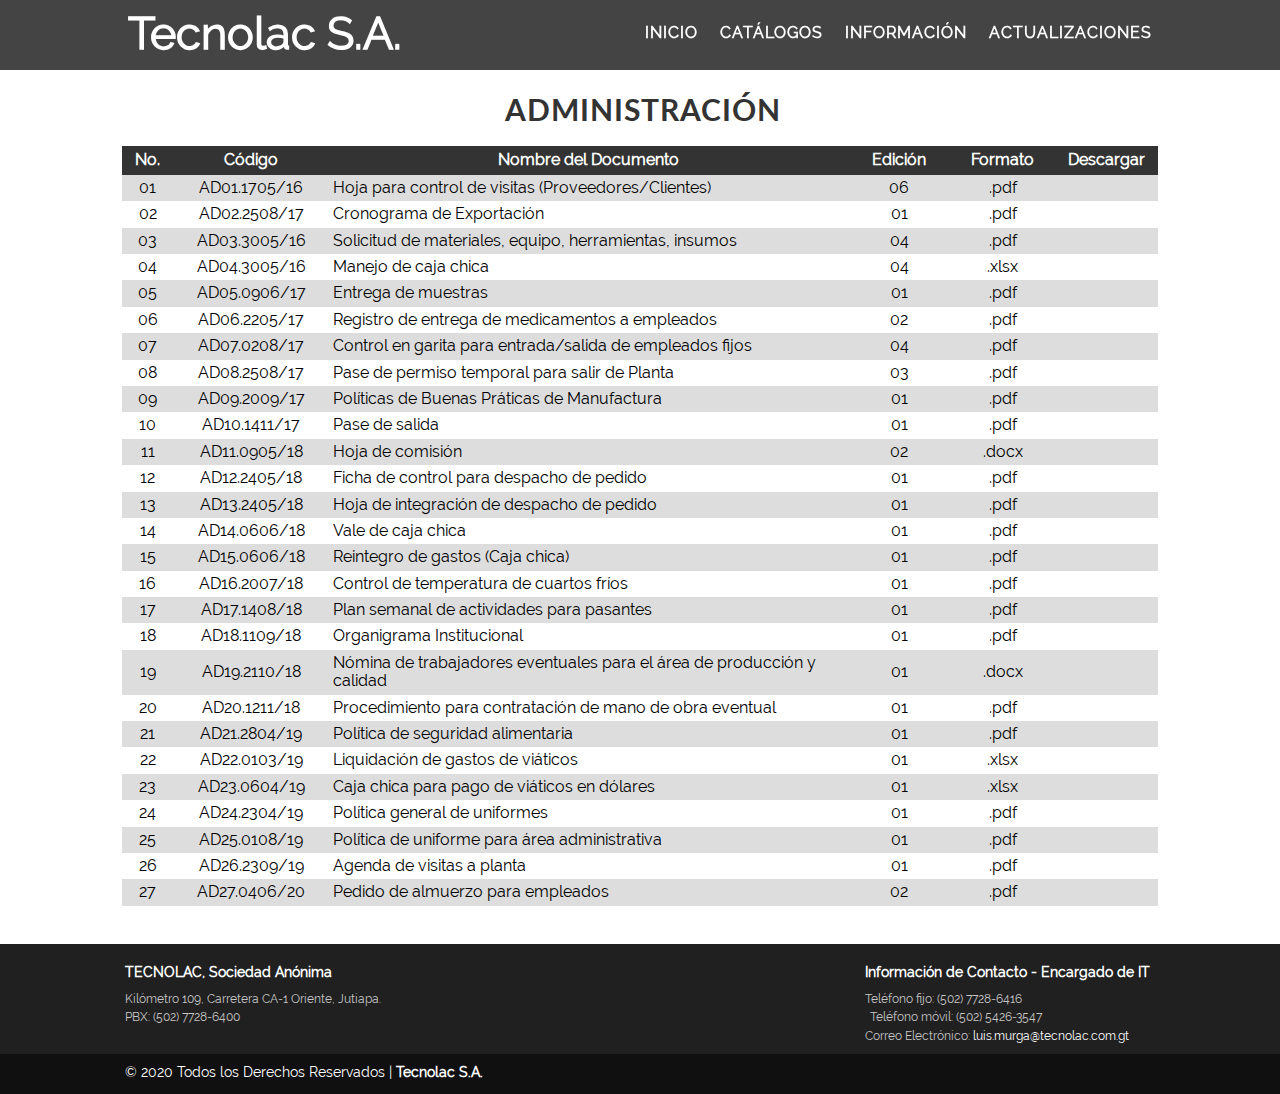
==== administracion.html @ 2467536c "Primer commit de mi proyecto" ====
<!DOCTYPE html>
<html lang="es">

<head>
    <meta charset="UTF-8">
    <meta name="viewport"
        content="width=device-width, user-scalable=no, initial-scale=1.0, maximum-scale=1.0, minimum-scale=1.0">
    <meta http-equiv="X-UA-Compatible" content="ie=edge">
    <meta name="description" content="Sistema Interno de Gestión Documental">
    <title>SIGD - ADMINISTRACION</title>
    <link rel="stylesheet" href="./css/normalize.css">
    <link rel="stylesheet" href="./css/estilos.css">
    <link rel="stylesheet" href="./css/secciones.css">
    <link rel="stylesheet" href="./css/tablas.css">
    <link rel="stylesheet" href="./css/footer.css">
    <link rel="icon" href="./img/favicon.ico" type="image/x-icon" />
    <link rel="stylesheet" href="https://use.fontawesome.com/releases/v5.0.10/css/all.css"
        integrity="sha384-+d0P83n9kaQMCwj8F4RJB66tzIwOKmrdb46+porD/OvrJ+37WqIM7UoBtwHO6Nlg" crossorigin="anonymous">
</head>

<body>
    <header>
        <div class="ancho">
            <div class="logo">
                <p>
                    <a href="index.html">Tecnolac S.A.</a>
                </p>
            </div>
            <nav>
                <ul>
                    <li>
                        <a href="index.html"><span class="fas fa-home"></span> Inicio</a>
                    </li>
                    <li>
                        <a href="index.html#catalogos"><span class="fas fa-book"></span> Catálogos</a>
                    </li>
                    <li>
                        <a href="index.html#informacion"><span class="fas fa-info-circle"></span> Información</a>
                    </li>
                    <li>
                        <a href="modificaciones.html"><span class="fas fa-edit"></span> Actualizaciones</a>
                    </li>
                </ul>
            </nav>
        </div>
    </header>
    <section class="wap">
        <section class="titulos">
            <br>
            <br>
            <br>
            <br>
            <br>
            <i class="fas fa-address-book fa-2x"></i>
            <h2>Administración</h2>
        </section>
        <section class="tabla-body">
            <table class="tabla-estructura">
                <tr>
                    <th class="numero">No.</th>
                    <th class="codigo">Código</th>
                    <th class="nombre">Nombre del Documento</th>
                    <th class="edicion">Edición</th>
                    <th class="formato">Formato</th>
                    <th class="descarga">Descargar</th>
                </tr>
                <tr>
                    <td class="numero">01</td>
                    <td class="codigo">AD01.1705/16</td>
                    <td class="nombre">Hoja para control de visitas (Proveedores/Clientes)</td>
                    <td class="edicion">06</td>
                    <td class="formato">.pdf</td>
                    <td class="descarga">
                        <a href="./docs/admin/AD01.1705-16.pdf" download>
                            <i class="fas fa-download fa-1x"></i>
                        </a>
                    </td>
                </tr>
                <tr>
                    <td class="numero">02</td>
                    <td class="codigo">AD02.2508/17</td>
                    <td class="nombre">Cronograma de Exportación</td>
                    <td class="edicion">01</td>
                    <td class="formato">.pdf</td>
                    <td class="descarga">
                        <a href="./docs/admin/AD02.2508-17.pdf" download>
                            <i class="fas fa-download fa-1x"></i>
                        </a>
                    </td>
                </tr>
                <tr>
                    <td class="numero">03</td>
                    <td class="codigo">AD03.3005/16</td>
                    <td class="nombre">Solicitud de materiales, equipo, herramientas, insumos</td>
                    <td class="edicion">04</td>
                    <td class="formato">.pdf</td>
                    <td class="descarga">
                        <a href="./docs/admin/AD03.3005-16.pdf" download>
                            <i class="fas fa-download fa-1x"></i>
                        </a>
                    </td>
                </tr>
                <tr>
                    <td class="numero">04</td>
                    <td class="codigo">AD04.3005/16</td>
                    <td class="nombre">Manejo de caja chica</td>
                    <td class="edicion">04</td>
                    <td class="formato">.xlsx</td>
                    <td class="descarga">
                        <a href="./docs/admin/AD04.3005-16.xlsx" download>
                            <i class="fas fa-download fa-1x"></i>
                        </a>
                    </td>
                </tr>
                <tr>
                    <td class="numero">05</td>
                    <td class="codigo">AD05.0906/17</td>
                    <td class="nombre">Entrega de muestras</td>
                    <td class="edicion">01</td>
                    <td class="formato">.pdf</td>
                    <td class="descarga">
                        <a href="./docs/admin/AD05.0906-17.pdf" download>
                            <i class="fas fa-download fa-1x"></i>
                        </a>
                    </td>
                </tr>
                <tr>
                    <td class="numero">06</td>
                    <td class="codigo">AD06.2205/17</td>
                    <td class="nombre">Registro de entrega de medicamentos a empleados</td>
                    <td class="edicion">02</td>
                    <td class="formato">.pdf</td>
                    <td class="descarga">
                        <a href="./docs/admin/AD06.2205-17.pdf" download>
                            <i class="fas fa-download fa-1x"></i>
                        </a>
                    </td>
                </tr>
                <tr>
                    <td class="numero">07</td>
                    <td class="codigo">AD07.0208/17</td>
                    <td class="nombre">Control en garita para entrada/salida de empleados fijos</td>
                    <td class="edicion">04</td>
                    <td class="formato">.pdf</td>
                    <td class="descarga">
                        <a href="./docs/admin/AD07.0208-17.pdf" download>
                            <i class="fas fa-download fa-1x"></i>
                        </a>
                    </td>
                </tr>
                <tr>
                    <td class="numero">08</td>
                    <td class="codigo">AD08.2508/17</td>
                    <td class="nombre">Pase de permiso temporal para salir de Planta</td>
                    <td class="edicion">03</td>
                    <td class="formato">.pdf</td>
                    <td class="descarga">
                        <a href="./docs/admin/AD08.2508-17.pdf" download>
                            <i class="fas fa-download fa-1x"></i>
                        </a>
                    </td>
                </tr>
                <tr>
                    <td class="numero">09</td>
                    <td class="codigo">AD09.2009/17</td>
                    <td class="nombre">Políticas de Buenas Práticas de Manufactura</td>
                    <td class="edicion">01</td>
                    <td class="formato">.pdf</td>
                    <td class="descarga">
                        <a href="./docs/admin/AD09.2009-17.pdf" download>
                            <i class="fas fa-download fa-1x"></i>
                        </a>
                    </td>
                </tr>
                <tr>
                    <td class="numero">10</td>
                    <td class="codigo">AD10.1411/17</td>
                    <td class="nombre">Pase de salida</td>
                    <td class="edicion">01</td>
                    <td class="formato">.pdf</td>
                    <td class="descarga">
                        <a href="./docs/admin/AD10.1411-17.pdf" download>
                            <i class="fas fa-download fa-1x"></i>
                        </a>
                    </td>
                </tr>
                <tr>
                    <td class="numero">11</td>
                    <td class="codigo">AD11.0905/18</td>
                    <td class="nombre">Hoja de comisión</td>
                    <td class="edicion">02</td>
                    <td class="formato">.docx</td>
                    <td class="descarga">
                        <a href="./docs/admin/AD11.0905-18.docx" download>
                            <i class="fas fa-download fa-1x"></i>
                        </a>
                    </td>
                </tr>
                <tr>
                    <td class="numero">12</td>
                    <td class="codigo">AD12.2405/18</td>
                    <td class="nombre">Ficha de control para despacho de pedido</td>
                    <td class="edicion">01</td>
                    <td class="formato">.pdf</td>
                    <td class="descarga">
                        <a href="./docs/admin/AD12.2405-18.pdf" download>
                            <i class="fas fa-download fa-1x"></i>
                        </a>
                    </td>
                </tr>
                <tr>
                    <td class="numero">13</td>
                    <td class="codigo">AD13.2405/18</td>
                    <td class="nombre">Hoja de integración de despacho de pedido</td>
                    <td class="edicion">01</td>
                    <td class="formato">.pdf</td>
                    <td class="descarga">
                        <a href="./docs/admin/AD13.2405-18.pdf" download>
                            <i class="fas fa-download fa-1x"></i>
                        </a>
                    </td>
                </tr>
                <tr>
                    <td class="numero">14</td>
                    <td class="codigo">AD14.0606/18</td>
                    <td class="nombre">Vale de caja chica</td>
                    <td class="edicion">01</td>
                    <td class="formato">.pdf</td>
                    <td class="descarga">
                        <a href="./docs/admin/AD14.0606-18.pdf" download>
                            <i class="fas fa-download fa-1x"></i>
                        </a>
                    </td>
                </tr>
                <tr>
                    <td class="numero">15</td>
                    <td class="codigo">AD15.0606/18</td>
                    <td class="nombre">Reintegro de gastos (Caja chica)</td>
                    <td class="edicion">01</td>
                    <td class="formato">.pdf</td>
                    <td class="descarga">
                        <a href="./docs/admin/AD15.0606-18.pdf" download>
                            <i class="fas fa-download fa-1x"></i>
                        </a>
                    </td>
                </tr>
                <tr>
                    <td class="numero">16</td>
                    <td class="codigo">AD16.2007/18</td>
                    <td class="nombre">Control de temperatura de cuartos fríos</td>
                    <td class="edicion">01</td>
                    <td class="formato">.pdf</td>
                    <td class="descarga">
                        <a href="./docs/admin/AD16.2007-18.pdf" download>
                            <i class="fas fa-download fa-1x"></i>
                        </a>
                    </td>
                </tr>
                <tr>
                    <td class="numero">17</td>
                    <td class="codigo">AD17.1408/18</td>
                    <td class="nombre">Plan semanal de actividades para pasantes</td>
                    <td class="edicion">01</td>
                    <td class="formato">.pdf</td>
                    <td class="descarga">
                        <a href="./docs/admin/AD17.1408-18.pdf" download>
                            <i class="fas fa-download fa-1x"></i>
                        </a>
                    </td>
                </tr>
                <tr>
                    <td class="numero">18</td>
                    <td class="codigo">AD18.1109/18</td>
                    <td class="nombre">Organigrama Institucional</td>
                    <td class="edicion">01</td>
                    <td class="formato">.pdf</td>
                    <td class="descarga">
                        <a href="./docs/admin/AD18.1109-18.pdf" download>
                            <i class="fas fa-download fa-1x"></i>
                        </a>
                    </td>
                </tr>
                <tr>
                    <td class="numero">19</td>
                    <td class="codigo">AD19.2110/18</td>
                    <td class="nombre">Nómina de trabajadores eventuales para el área de producción y calidad</td>
                    <td class="edicion">01</td>
                    <td class="formato">.docx</td>
                    <td class="descarga">
                        <a href="./docs/admin/AD19.2110-18.docx" download>
                            <i class="fas fa-download fa-1x"></i>
                        </a>
                    </td>
                </tr>
                <tr>
                    <td class="numero">20</td>
                    <td class="codigo">AD20.1211/18</td>
                    <td class="nombre">Procedimiento para contratación de mano de obra eventual</td>
                    <td class="edicion">01</td>
                    <td class="formato">.pdf</td>
                    <td class="descarga">
                        <a href="./docs/admin/AD20.1211-18.pdf" download>
                            <i class="fas fa-download fa-1x"></i>
                        </a>
                    </td>
                </tr>
                <tr>
                    <td class="numero">21</td>
                    <td class="codigo">AD21.2804/19</td>
                    <td class="nombre">Política de seguridad alimentaria</td>
                    <td class="edicion">01</td>
                    <td class="formato">.pdf</td>
                    <td class="descarga">
                        <a href="./docs/admin/AD21.2804-19.pdf" download>
                            <i class="fas fa-download fa-1x"></i>
                        </a>
                    </td>
                </tr>
                <tr>
                    <td class="numero">22</td>
                    <td class="codigo">AD22.0103/19</td>
                    <td class="nombre">Liquidación de gastos de viáticos</td>
                    <td class="edicion">01</td>
                    <td class="formato">.xlsx</td>
                    <td class="descarga">
                        <a href="./docs/admin/AD22.0103-19.xlsx" download>
                            <i class="fas fa-download fa-1x"></i>
                        </a>
                    </td>
                </tr>
                <tr>
                    <td class="numero">23</td>
                    <td class="codigo">AD23.0604/19</td>
                    <td class="nombre">Caja chica para pago de viáticos en dólares</td>
                    <td class="edicion">01</td>
                    <td class="formato">.xlsx</td>
                    <td class="descarga">
                        <a href="./docs/admin/AD23.0604-19.xlsx" download>
                            <i class="fas fa-download fa-1x"></i>
                        </a>
                    </td>
                </tr>
                <tr>
                    <td class="numero">24</td>
                    <td class="codigo">AD24.2304/19</td>
                    <td class="nombre">Política general de uniformes</td>
                    <td class="edicion">01</td>
                    <td class="formato">.pdf</td>
                    <td class="descarga">
                        <a href="./docs/admin/AD24.2304-19.pdf" download>
                            <i class="fas fa-download fa-1x"></i>
                        </a>
                    </td>
                </tr>
                <tr>
                    <td class="numero">25</td>
                    <td class="codigo">AD25.0108/19</td>
                    <td class="nombre">Política de uniforme para área administrativa</td>
                    <td class="edicion">01</td>
                    <td class="formato">.pdf</td>
                    <td class="descarga">
                        <a href="./docs/admin/AD25.0108-19.pdf" download>
                            <i class="fas fa-download fa-1x"></i>
                        </a>
                    </td>
                </tr>
                <tr>
                    <td class="numero">26</td>
                    <td class="codigo">AD26.2309/19</td>
                    <td class="nombre">Agenda de visitas a planta</td>
                    <td class="edicion">01</td>
                    <td class="formato">.pdf</td>
                    <td class="descarga">
                        <a href="./docs/admin/AD26.2309-19.pdf" download>
                            <i class="fas fa-download fa-1x"></i>
                        </a>
                    </td>
                </tr>
                <tr>
                    <td class="numero">27</td>
                    <td class="codigo">AD27.0406/20</td>
                    <td class="nombre">Pedido de almuerzo para empleados</td>
                    <td class="edicion">02</td>
                    <td class="formato">.pdf</td>
                    <td class="descarga">
                        <a href="./docs/admin/AD27.0406-20.pdf" download>
                            <i class="fas fa-download fa-1x"></i>
                        </a>
                    </td>
                </tr>
            </table>
            <br>
        </section>
    </section>

    <footer>
        <div class="container-principal">
            <div class="container-body">
                <div class="columna1">
                    <h1>TECNOLAC, Sociedad Anónima</h1>
                    <i class="fas fa-home fa-1x"></i>
                    <p>Kilómetro 109, Carretera CA-1 Oriente, Jutiapa.</p>
                    <br>
                    <i class="fas fa-fax fa-1x"></i>
                    <p>PBX: (502) 7728-6400</p>
                </div>
                <div class="columna2">
                    <h1>Información de Contacto - Encargado de IT</h1>
                    <i class="fas fa-phone fa-1x"></i>
                    <p>Teléfono fijo: (502) 7728-6416</p>
                    <br>
                    <i class="fas fa-mobile-alt fa-1x"></i>
                    <p class="movil">Teléfono móvil: (502) 5426-3547</p>
                    <br>
                    <i class="fas fa-envelope"></i>
                    <p>Correo Electrónico:
                        <a href="mailto:luis.murga@tecnolac.com.gt">luis.murga@tecnolac.com.gt</a>
                    </p>
                </div>
            </div>
        </div>
        <div class="container-footer">
            <div class="copyright">
                <p>&copy; 2020 Todos los Derechos Reservados |
                    <b>
                        <a href="#">Tecnolac S.A.</a>
                    </b>
                </p>
            </div>
        </div>
    </footer>

</body>

</html>
---- css/estilos.css ----
*{
    margin: 0;
    padding: 0;
}

header{
    width: 100%;
    background: rgba(21, 21, 21, .8) ;
    height: 70px;
    position: fixed;
    z-index: 10;
}

.ancho{
    width: 80%;
    height: 70px;
    margin: auto;
}
.logo{
    width: 30%;
    height: 70px;
    float: left;
    padding-top: 8px;
    box-sizing: border-box;
}
.logo p a{
    color: #FFF;
    font-size: 45px;
    text-decoration: none;
    font-weight: bold;
    font-family: rale;
}
nav{
    width: 70%;
    height: 70px;
    float: left;
    text-align: right;
    padding-top: 24px;
    box-sizing: border-box;
}
nav ul li{
    display: inline;
}
nav ul li a{
    color: #FFF;
    font-size: 16px;
    text-decoration: none;
    text-transform: uppercase;
    padding-left: 18px;
    font-weight: bold;
    letter-spacing: 1px;
    font-family: rale;
}
nav ul li a:hover{
    color: #FCDA02;
}
@font-face{
    font-family: rale;
    src: url(../fuente/Raleway-Regular.ttf);
}
---- css/secciones.css ----
@import url('https://fonts.googleapis.com/css?family=Lato:300');

h2{
    text-transform: uppercase;
    color: #333;
    font-family: 'Lato', sans-serif;
    font-size: 30px; 
    letter-spacing: 1px;  
}

h3{
    font-family: 'Lato', sans-serif;
    font-size: 24px;
    color: #333;
    letter-spacing: 1px;  
}

.textos{
    font-family: 'Lato', sans-serif;
    padding-top: 20px;    
    font-size: 18px;
    color: #444;
    margin-bottom: 10px;
    text-align: justify;
}

.wap{
    width: 90%;
    margin: auto;
}

.wap .separacion{
    height: 120px;
}


.titulos{    
    text-align: center;    
}

.titulos h2{
    display: inline;
    padding-left: 5px;   
}

.titulos i{
    color: #555;
}

.contenedor-columnas{
    width: 100%;
    margin: auto;
}

.columnas{
    width: 33.333%;
    float: left;
    padding: 20px 20px;
    box-sizing: border-box;
    margin: auto;
}

.columnas img:hover{
    box-shadow: 5px 5px 10px #5d6d7e;
    transform: translate(-5px, -5px);
}

.columnas img{
    width: 100%;   
    border-radius: 10px; 
    /*border: solid 1px #444;*/
    transition: all 150ms;
}

.columnas a{
    text-decoration: none;
}

.banner{
    width: 100%;
    background: #444;
    clear: both;
    padding-top: 30px;
    padding-left: 50px;
    padding-right: 50px;
    padding-bottom: 30px;
    text-align: center;
    box-sizing: border-box;   
    transition: 0.4s; 
}

.banner:hover{
    background:  #16a085;
    transition: 0.4s;
}

.banner h3{
    color:  #d7dbdd;
    font-size: 32px;
    font-family: rale;
    font-weight: normal;
    display: inline;
}

.banner a{
    text-decoration: none;
    margin-left: 20px;
    font-weight: bold;
    color: #fff;
}

.banner a i{
    font-size: 30px;
}

.letras_slider h1{
    font-size: 36px;
}

.lista1{
    text-align: justify;
    font-family: 'Lato', sans-serif;
    font-size: 18px;
    color: #444;
    padding-left: 20px;
}

.lista2{    
    font-family: 'Lato', sans-serif;
    font-size: 18px;
    color: #444;
    padding-left: 20px;
    text-align: justify;
}

.incisos li {
    margin-left: 25px;
}

.subinciso li{
    margin-left: 50px;
}

.codigos-formatos{    
    margin-left: 55px;
    margin-top: 15px;    
    border-collapse: collapse;    
}

.codigos-formatos th{
    background-color: #333;
    color: white;
    padding: 5px;
    text-align: center;
}

.codigos-formatos td{
    padding: 5px;
    text-align: center;
}

.codigos-formatos tr:nth-child(even) {
    background-color: #dddddd;
}

.separacion-conta{
    height: 123px;
}

.separacion-lab{
    height: 18px;
}

.separacion-man{
    height: 18px;
}

.separacion-it{
    height: 24px;
}

.separacion-syso {
    height: 96px;
}

.separacion-opera {
    height: 123px;
}

.banner-modificaciones{        
    background : #16a085;
    text-align: center;
    border-radius: 15px;
}

.banner-modificaciones h2{
    color:  #d0d3d4;
    font-family: 'Lato', sans-serif;
    font-size: 30px; 
    letter-spacing: 1px; 
    text-transform: none;
}

#hijo{
    line-height: 120px;
}

.maestro-columnas{
    margin-bottom: 80px;
}
---- css/tablas.css ----
.tabla-body{
    margin-top: 20px;
    margin-bottom: 20px;
    font-family: 'rale';    
}

.tabla-estructura{
    width: 90%;    
    margin: auto;
    border-collapse: collapse;     
}

.tabla-estructura th{
    background-color: #333;
    color: white;
    padding: 5px;
    text-align: center;
}

.tabla-estructura td{
    padding: 4px;
}

.tabla-estructura tr:nth-child(even){
    background-color: #dddddd;
}

.nombre{
    text-align: left;
}

.numero{
    width: 5%;
    text-align: center;
}

.codigo{
    width: 15%;
    text-align: center;
}

.edicion{
    width: 10%;
    text-align: center;
}

.formato{
    width: 10%;
    text-align: center;
}

.descarga{
    width: 10%;
    text-align: center;
}

.nombre-catalogo{
    margin-top: 100px;
}
---- css/footer.css ----
footer{
    width: 100%;
    font-family: 'rale';
    background: #202020;
    color: #fff;
}

footer a{
    text-decoration: none;
    color: #fff;
}

.container-principal{
    width: 100%;
    margin: auto;
    box-sizing: border-box;
}    

.columna1{
    width: 50%;
    padding-top: 10px;
    padding-left: 125px;
}

.columna1 p{
    display: inline;      
    font-size: 12px;
    color: #c7c7c7;
}

.columna1 i{
    color: #c7c7c7;
    
}

h1{
    font-size: 14px;
}

.columna2{
    width: 50%;
    padding-top: 10px;
    padding-left: 325px;
}

.columna2 p{
    display: inline;    
    font-size: 12px;
    color: #c7c7c7;
}

.columna2 i{
    color: #c7c7c7;
    
}

.container-body{
    display: flex;
    padding-bottom: 10px;
}

.container-footer{   
    width: 100%;
    font-size: 14px;
    padding-top: 10px;
    padding-bottom: 10px;
    height: 20px;
    background: #101010;
}

.container-footer .copyright{
    padding-left: 125px;
}

.movil{
    padding-left: 5px;
}

@media screen and (max-width: 1100px){
    .container-body{
        flex-wrap: wrap;
    }
}
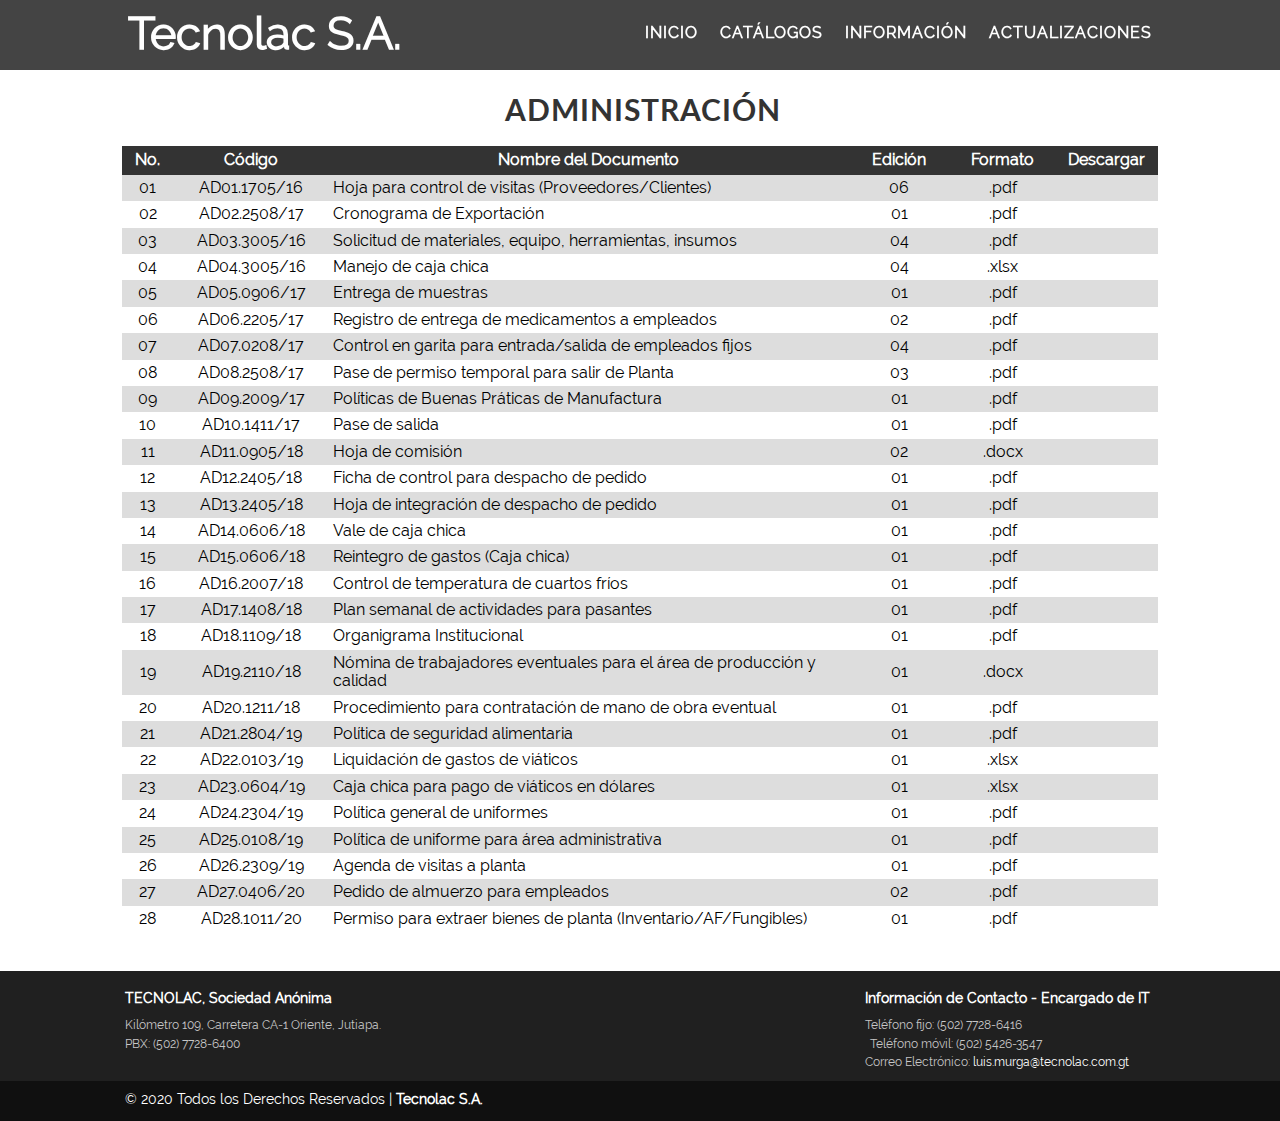
==== commit 629ce5f9: "Actualización de formatos IT15 y RH20" ====
--- a/administracion.html
+++ b/administracion.html
@@ -388,6 +388,18 @@
                         </a>
                     </td>
                 </tr>
+                <tr>
+                    <td class="numero">28</td>
+                    <td class="codigo">AD28.1011/20</td>
+                    <td class="nombre">Permiso para extraer bienes de planta (Inventario/AF/Fungibles)</td>
+                    <td class="edicion">01</td>
+                    <td class="formato">.pdf</td>
+                    <td class="descarga">
+                        <a href="./docs/admin/AD28.1011-20.pdf" download>
+                            <i class="fas fa-download fa-1x"></i>
+                        </a>
+                    </td>
+                </tr>
             </table>
             <br>
         </section>
--- a/css/secciones.css
+++ b/css/secciones.css
@@ -184,7 +184,7 @@
 }
 
 .separacion-opera {
-    height: 123px;
+    height: 96px;
 }
 
 .banner-modificaciones{        
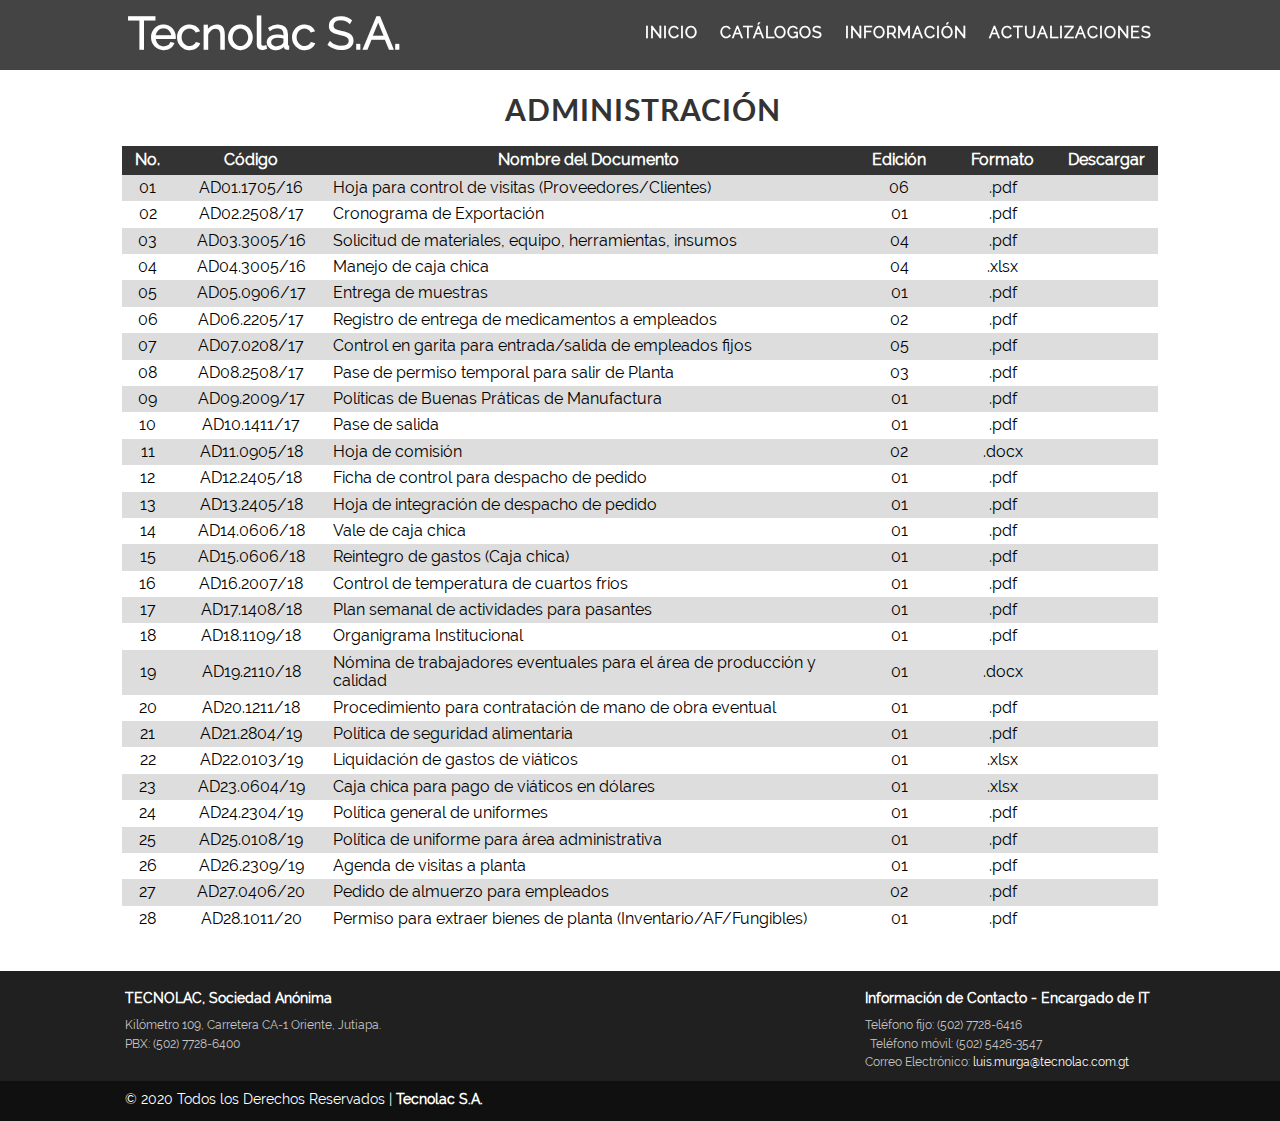
==== commit 0b6f9b39: "Se actualizaron las páginas: administracion, calidad, informatica, laboratorio, modificaciones y pro" ====
--- a/administracion.html
+++ b/administracion.html
@@ -140,7 +140,7 @@
                     <td class="numero">07</td>
                     <td class="codigo">AD07.0208/17</td>
                     <td class="nombre">Control en garita para entrada/salida de empleados fijos</td>
-                    <td class="edicion">04</td>
+                    <td class="edicion">05</td>
                     <td class="formato">.pdf</td>
                     <td class="descarga">
                         <a href="./docs/admin/AD07.0208-17.pdf" download>
--- a/css/estilos.css
+++ b/css/estilos.css
@@ -11,11 +11,16 @@
     z-index: 10;
 }
 
+html{
+    scroll-behavior: smooth;
+}
+
 .ancho{
     width: 80%;
     height: 70px;
     margin: auto;
 }
+
 .logo{
     width: 30%;
     height: 70px;
@@ -23,6 +28,7 @@
     padding-top: 8px;
     box-sizing: border-box;
 }
+
 .logo p a{
     color: #FFF;
     font-size: 45px;
@@ -30,6 +36,7 @@
     font-weight: bold;
     font-family: rale;
 }
+
 nav{
     width: 70%;
     height: 70px;
@@ -38,9 +45,11 @@
     padding-top: 24px;
     box-sizing: border-box;
 }
+
 nav ul li{
     display: inline;
 }
+
 nav ul li a{
     color: #FFF;
     font-size: 16px;
@@ -51,9 +60,11 @@
     letter-spacing: 1px;
     font-family: rale;
 }
+
 nav ul li a:hover{
     color: #FCDA02;
 }
+
 @font-face{
     font-family: rale;
     src: url(../fuente/Raleway-Regular.ttf);
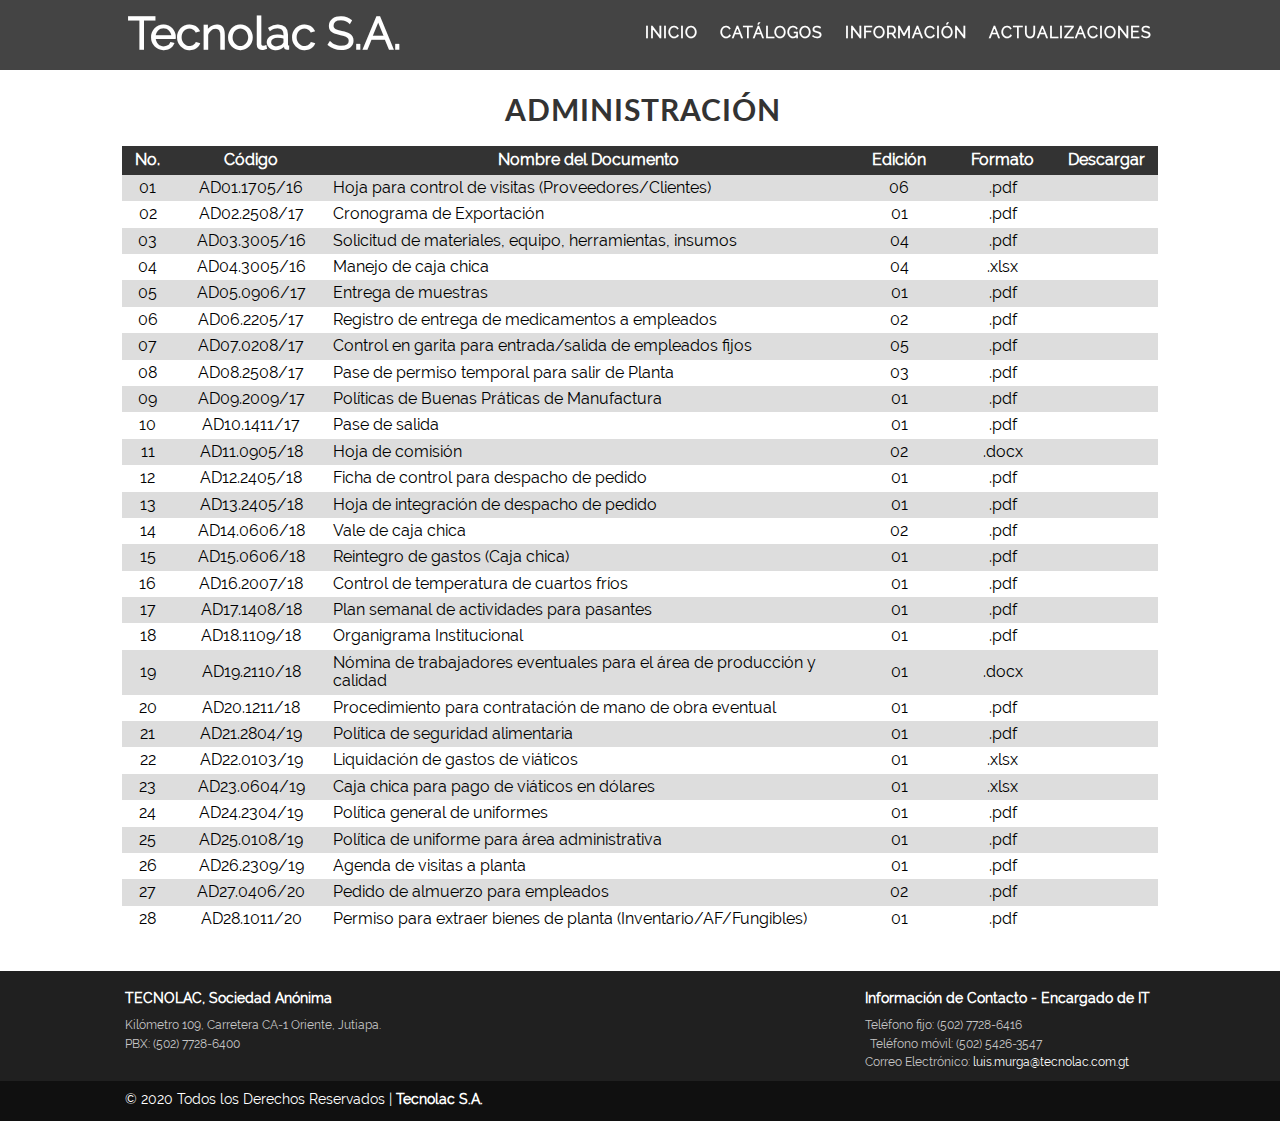
==== commit d139a3f6: "Actualizadas las páginas: administración.html, informatica.html, modificaciones.html, rrhh.html" ====
--- a/administracion.html
+++ b/administracion.html
@@ -224,7 +224,7 @@
                     <td class="numero">14</td>
                     <td class="codigo">AD14.0606/18</td>
                     <td class="nombre">Vale de caja chica</td>
-                    <td class="edicion">01</td>
+                    <td class="edicion">02</td>
                     <td class="formato">.pdf</td>
                     <td class="descarga">
                         <a href="./docs/admin/AD14.0606-18.pdf" download>
